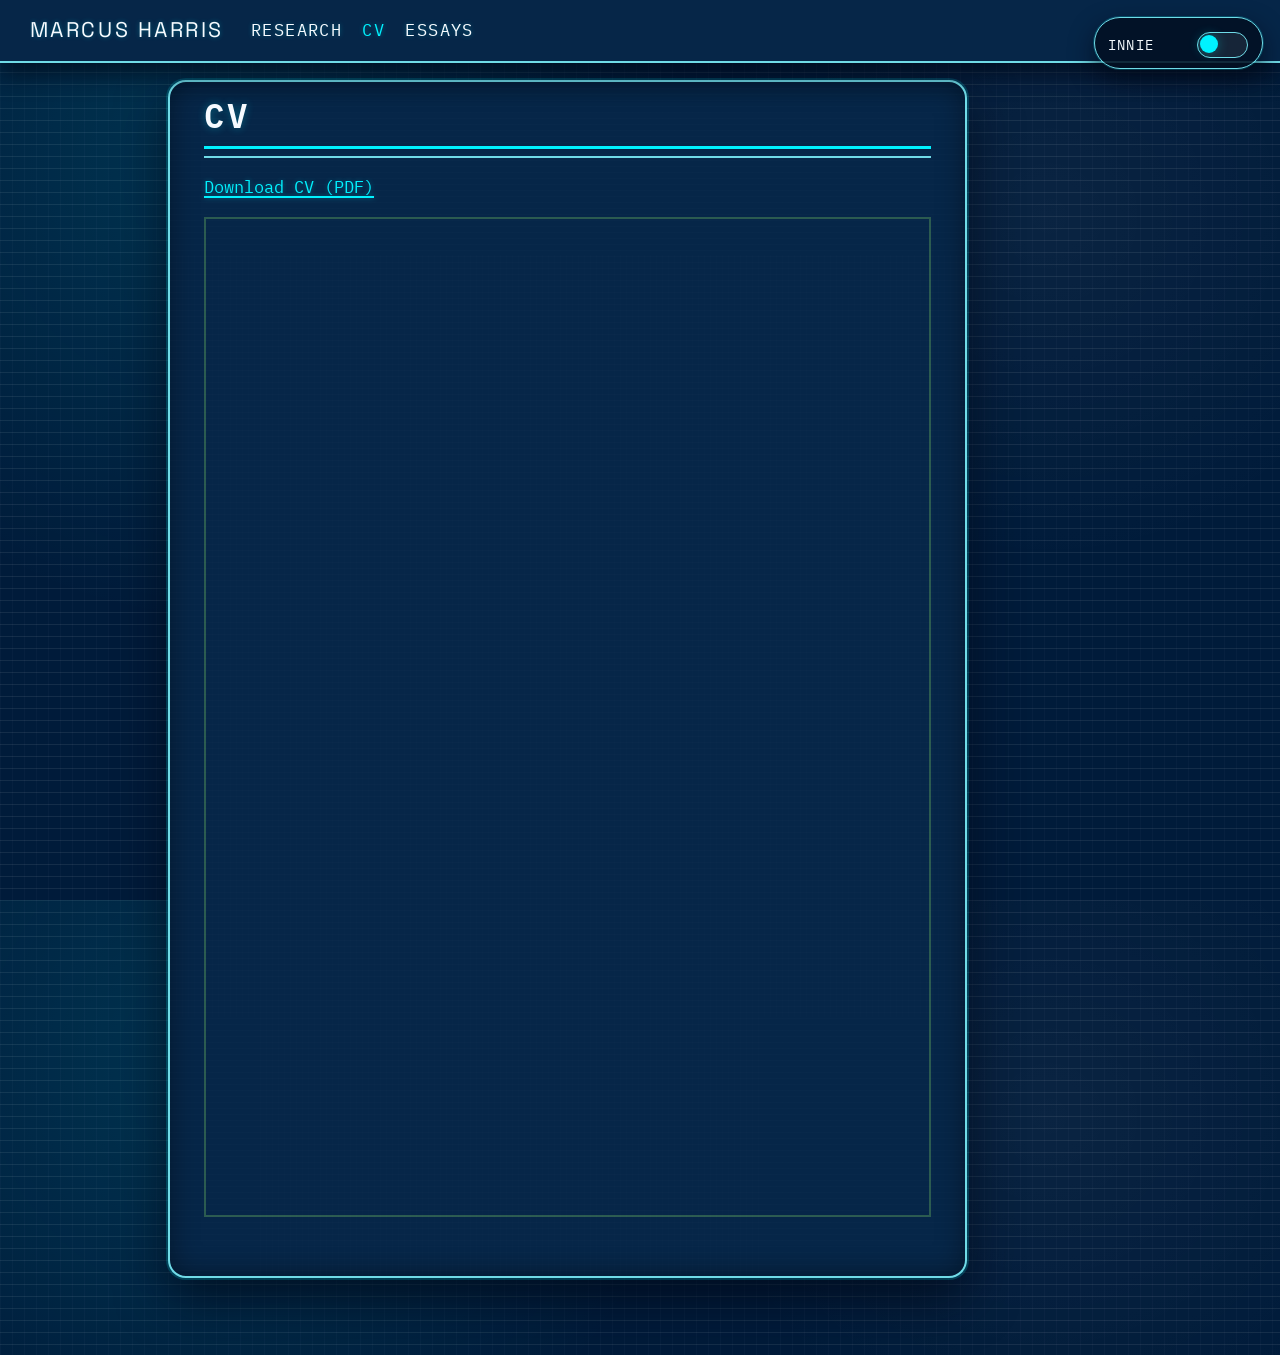
==== docs/cv.html @ da4fd6f7 "Use fixed grid for homepage icons" ====
<!DOCTYPE html>
<html xmlns="http://www.w3.org/1999/xhtml" lang="en" xml:lang="en"><head>

<meta charset="utf-8">
<meta name="generator" content="quarto-1.8.27">

<meta name="viewport" content="width=device-width, initial-scale=1.0, user-scalable=yes">


<title>CV – Marcus Harris</title>
<style>
code{white-space: pre-wrap;}
span.smallcaps{font-variant: small-caps;}
div.columns{display: flex; gap: min(4vw, 1.5em);}
div.column{flex: auto; overflow-x: auto;}
div.hanging-indent{margin-left: 1.5em; text-indent: -1.5em;}
ul.task-list{list-style: none;}
ul.task-list li input[type="checkbox"] {
  width: 0.8em;
  margin: 0 0.8em 0.2em -1em; /* quarto-specific, see https://github.com/quarto-dev/quarto-cli/issues/4556 */ 
  vertical-align: middle;
}
</style>


<script src="site_libs/quarto-nav/quarto-nav.js"></script>
<script src="site_libs/quarto-nav/headroom.min.js"></script>
<script src="site_libs/clipboard/clipboard.min.js"></script>
<script src="site_libs/quarto-search/autocomplete.umd.js"></script>
<script src="site_libs/quarto-search/fuse.min.js"></script>
<script src="site_libs/quarto-search/quarto-search.js"></script>
<meta name="quarto:offset" content="./">
<link href="./assets/mh-favicon.jpg" rel="icon" type="image/jpeg">
<script src="site_libs/quarto-html/quarto.js" type="module"></script>
<script src="site_libs/quarto-html/tabsets/tabsets.js" type="module"></script>
<script src="site_libs/quarto-html/axe/axe-check.js" type="module"></script>
<script src="site_libs/quarto-html/popper.min.js"></script>
<script src="site_libs/quarto-html/tippy.umd.min.js"></script>
<script src="site_libs/quarto-html/anchor.min.js"></script>
<link href="site_libs/quarto-html/tippy.css" rel="stylesheet">
<link href="site_libs/quarto-html/quarto-syntax-highlighting-ed96de9b727972fe78a7b5d16c58bf87.css" rel="stylesheet" id="quarto-text-highlighting-styles">
<script src="site_libs/bootstrap/bootstrap.min.js"></script>
<link href="site_libs/bootstrap/bootstrap-icons.css" rel="stylesheet">
<link href="site_libs/bootstrap/bootstrap-92e1770d998418388908085847111afb.min.css" rel="stylesheet" append-hash="true" id="quarto-bootstrap" data-mode="light">
<script id="quarto-search-options" type="application/json">{
  "location": "navbar",
  "copy-button": false,
  "collapse-after": 3,
  "panel-placement": "end",
  "type": "overlay",
  "limit": 50,
  "keyboard-shortcut": [
    "f",
    "/",
    "s"
  ],
  "show-item-context": false,
  "language": {
    "search-no-results-text": "No results",
    "search-matching-documents-text": "matching documents",
    "search-copy-link-title": "Copy link to search",
    "search-hide-matches-text": "Hide additional matches",
    "search-more-match-text": "more match in this document",
    "search-more-matches-text": "more matches in this document",
    "search-clear-button-title": "Clear",
    "search-text-placeholder": "",
    "search-detached-cancel-button-title": "Cancel",
    "search-submit-button-title": "Submit",
    "search-label": "Search"
  }
}</script>
<script>
  (function () {
    var storageKey = "site-theme";
    try {
      var stored = localStorage.getItem(storageKey);
      if (stored === "light" || stored === "dark") {
        document.documentElement.setAttribute("data-theme", stored);
      } else {
        document.documentElement.setAttribute("data-theme", "dark");
      }
    } catch (_error) {
      document.documentElement.setAttribute("data-theme", "dark");
    }
  })();
</script>


</head>

<body class="nav-fixed quarto-light">

<div id="quarto-search-results"></div>
  <header id="quarto-header" class="headroom fixed-top">
    <nav class="navbar navbar-expand-lg " data-bs-theme="dark">
      <div class="navbar-container container-fluid">
      <div class="navbar-brand-container mx-auto">
    <a class="navbar-brand" href="./index.html">
    <span class="navbar-title">Marcus Harris</span>
    </a>
  </div>
            <div id="quarto-search" class="" title="Search"></div>
          <button class="navbar-toggler" type="button" data-bs-toggle="collapse" data-bs-target="#navbarCollapse" aria-controls="navbarCollapse" role="menu" aria-expanded="false" aria-label="Toggle navigation" onclick="if (window.quartoToggleHeadroom) { window.quartoToggleHeadroom(); }">
  <span class="navbar-toggler-icon"></span>
</button>
          <div class="collapse navbar-collapse" id="navbarCollapse">
            <ul class="navbar-nav navbar-nav-scroll me-auto">
  <li class="nav-item">
    <a class="nav-link" href="./research.html"> 
<span class="menu-text">Research</span></a>
  </li>  
  <li class="nav-item">
    <a class="nav-link active" href="./cv.html" aria-current="page"> 
<span class="menu-text">CV</span></a>
  </li>  
  <li class="nav-item">
    <a class="nav-link" href="./essays.html"> 
<span class="menu-text">Essays</span></a>
  </li>  
</ul>
          </div> <!-- /navcollapse -->
            <div class="quarto-navbar-tools">
</div>
      </div> <!-- /container-fluid -->
    </nav>
</header>
<!-- content -->
<div id="quarto-content" class="quarto-container page-columns page-rows-contents page-layout-article page-navbar">
<!-- sidebar -->
<!-- margin-sidebar -->
    <div id="quarto-margin-sidebar" class="sidebar margin-sidebar zindex-bottom">
        
    </div>
<!-- main -->
<main class="content" id="quarto-document-content">

<header id="title-block-header" class="quarto-title-block default">
<div class="quarto-title">
<h1 class="title">CV</h1>
</div>



<div class="quarto-title-meta">

    
  
    
  </div>
  


</header>


<p><a href="assets/CV.pdf">Download CV (PDF)</a></p>
<iframe src="assets/CV.pdf" width="100%" height="1000" style="border:2px solid #2b5b50;">
</iframe>



</main> <!-- /main -->
<button id="theme-toggle" class="theme-toggle" type="button" aria-label="Toggle innie and outie mode" aria-pressed="true">
  <span class="theme-toggle-label">Innie</span>
  <span class="theme-toggle-track" aria-hidden="true">
    <span class="theme-toggle-thumb"></span>
  </span>
</button>

<script>
  (function () {
    var storageKey = "site-theme";

    function getTheme() {
      try {
        var stored = localStorage.getItem(storageKey);
        if (stored === "light" || stored === "dark") {
          return stored;
        }
      } catch (_error) {}
      return document.documentElement.getAttribute("data-theme") || "dark";
    }

    function setTheme(theme) {
      document.documentElement.setAttribute("data-theme", theme);
      try {
        localStorage.setItem(storageKey, theme);
      } catch (_error) {}
    }

    function syncButton(button, theme) {
      var label = button.querySelector(".theme-toggle-label");
      label.textContent = theme === "dark" ? "Innie" : "Outie";
      button.setAttribute("aria-pressed", theme === "dark" ? "true" : "false");
      button.classList.toggle("is-light", theme === "light");
    }

    document.addEventListener("DOMContentLoaded", function () {
      var button = document.getElementById("theme-toggle");
      if (!button) {
        return;
      }

      var theme = getTheme();
      setTheme(theme);
      syncButton(button, theme);

      button.addEventListener("click", function () {
        var current = getTheme();
        var next = current === "dark" ? "light" : "dark";
        setTheme(next);
        syncButton(button, next);
      });
    });
  })();
</script>
<script id="quarto-html-after-body" type="application/javascript">
  window.document.addEventListener("DOMContentLoaded", function (event) {
    const icon = "";
    const anchorJS = new window.AnchorJS();
    anchorJS.options = {
      placement: 'right',
      icon: icon
    };
    anchorJS.add('.anchored');
    const isCodeAnnotation = (el) => {
      for (const clz of el.classList) {
        if (clz.startsWith('code-annotation-')) {                     
          return true;
        }
      }
      return false;
    }
    const onCopySuccess = function(e) {
      // button target
      const button = e.trigger;
      // don't keep focus
      button.blur();
      // flash "checked"
      button.classList.add('code-copy-button-checked');
      var currentTitle = button.getAttribute("title");
      button.setAttribute("title", "Copied!");
      let tooltip;
      if (window.bootstrap) {
        button.setAttribute("data-bs-toggle", "tooltip");
        button.setAttribute("data-bs-placement", "left");
        button.setAttribute("data-bs-title", "Copied!");
        tooltip = new bootstrap.Tooltip(button, 
          { trigger: "manual", 
            customClass: "code-copy-button-tooltip",
            offset: [0, -8]});
        tooltip.show();    
      }
      setTimeout(function() {
        if (tooltip) {
          tooltip.hide();
          button.removeAttribute("data-bs-title");
          button.removeAttribute("data-bs-toggle");
          button.removeAttribute("data-bs-placement");
        }
        button.setAttribute("title", currentTitle);
        button.classList.remove('code-copy-button-checked');
      }, 1000);
      // clear code selection
      e.clearSelection();
    }
    const getTextToCopy = function(trigger) {
      const outerScaffold = trigger.parentElement.cloneNode(true);
      const codeEl = outerScaffold.querySelector('code');
      for (const childEl of codeEl.children) {
        if (isCodeAnnotation(childEl)) {
          childEl.remove();
        }
      }
      return codeEl.innerText;
    }
    const clipboard = new window.ClipboardJS('.code-copy-button:not([data-in-quarto-modal])', {
      text: getTextToCopy
    });
    clipboard.on('success', onCopySuccess);
    if (window.document.getElementById('quarto-embedded-source-code-modal')) {
      const clipboardModal = new window.ClipboardJS('.code-copy-button[data-in-quarto-modal]', {
        text: getTextToCopy,
        container: window.document.getElementById('quarto-embedded-source-code-modal')
      });
      clipboardModal.on('success', onCopySuccess);
    }
      var localhostRegex = new RegExp(/^(?:http|https):\/\/localhost\:?[0-9]*\//);
      var mailtoRegex = new RegExp(/^mailto:/);
        var filterRegex = new RegExp('/' + window.location.host + '/');
      var isInternal = (href) => {
          return filterRegex.test(href) || localhostRegex.test(href) || mailtoRegex.test(href);
      }
      // Inspect non-navigation links and adorn them if external
     var links = window.document.querySelectorAll('a[href]:not(.nav-link):not(.navbar-brand):not(.toc-action):not(.sidebar-link):not(.sidebar-item-toggle):not(.pagination-link):not(.no-external):not([aria-hidden]):not(.dropdown-item):not(.quarto-navigation-tool):not(.about-link)');
      for (var i=0; i<links.length; i++) {
        const link = links[i];
        if (!isInternal(link.href)) {
          // undo the damage that might have been done by quarto-nav.js in the case of
          // links that we want to consider external
          if (link.dataset.originalHref !== undefined) {
            link.href = link.dataset.originalHref;
          }
        }
      }
    function tippyHover(el, contentFn, onTriggerFn, onUntriggerFn) {
      const config = {
        allowHTML: true,
        maxWidth: 500,
        delay: 100,
        arrow: false,
        appendTo: function(el) {
            return el.parentElement;
        },
        interactive: true,
        interactiveBorder: 10,
        theme: 'quarto',
        placement: 'bottom-start',
      };
      if (contentFn) {
        config.content = contentFn;
      }
      if (onTriggerFn) {
        config.onTrigger = onTriggerFn;
      }
      if (onUntriggerFn) {
        config.onUntrigger = onUntriggerFn;
      }
      window.tippy(el, config); 
    }
    const noterefs = window.document.querySelectorAll('a[role="doc-noteref"]');
    for (var i=0; i<noterefs.length; i++) {
      const ref = noterefs[i];
      tippyHover(ref, function() {
        // use id or data attribute instead here
        let href = ref.getAttribute('data-footnote-href') || ref.getAttribute('href');
        try { href = new URL(href).hash; } catch {}
        const id = href.replace(/^#\/?/, "");
        const note = window.document.getElementById(id);
        if (note) {
          return note.innerHTML;
        } else {
          return "";
        }
      });
    }
    const xrefs = window.document.querySelectorAll('a.quarto-xref');
    const processXRef = (id, note) => {
      // Strip column container classes
      const stripColumnClz = (el) => {
        el.classList.remove("page-full", "page-columns");
        if (el.children) {
          for (const child of el.children) {
            stripColumnClz(child);
          }
        }
      }
      stripColumnClz(note)
      if (id === null || id.startsWith('sec-')) {
        // Special case sections, only their first couple elements
        const container = document.createElement("div");
        if (note.children && note.children.length > 2) {
          container.appendChild(note.children[0].cloneNode(true));
          for (let i = 1; i < note.children.length; i++) {
            const child = note.children[i];
            if (child.tagName === "P" && child.innerText === "") {
              continue;
            } else {
              container.appendChild(child.cloneNode(true));
              break;
            }
          }
          if (window.Quarto?.typesetMath) {
            window.Quarto.typesetMath(container);
          }
          return container.innerHTML
        } else {
          if (window.Quarto?.typesetMath) {
            window.Quarto.typesetMath(note);
          }
          return note.innerHTML;
        }
      } else {
        // Remove any anchor links if they are present
        const anchorLink = note.querySelector('a.anchorjs-link');
        if (anchorLink) {
          anchorLink.remove();
        }
        if (window.Quarto?.typesetMath) {
          window.Quarto.typesetMath(note);
        }
        if (note.classList.contains("callout")) {
          return note.outerHTML;
        } else {
          return note.innerHTML;
        }
      }
    }
    for (var i=0; i<xrefs.length; i++) {
      const xref = xrefs[i];
      tippyHover(xref, undefined, function(instance) {
        instance.disable();
        let url = xref.getAttribute('href');
        let hash = undefined; 
        if (url.startsWith('#')) {
          hash = url;
        } else {
          try { hash = new URL(url).hash; } catch {}
        }
        if (hash) {
          const id = hash.replace(/^#\/?/, "");
          const note = window.document.getElementById(id);
          if (note !== null) {
            try {
              const html = processXRef(id, note.cloneNode(true));
              instance.setContent(html);
            } finally {
              instance.enable();
              instance.show();
            }
          } else {
            // See if we can fetch this
            fetch(url.split('#')[0])
            .then(res => res.text())
            .then(html => {
              const parser = new DOMParser();
              const htmlDoc = parser.parseFromString(html, "text/html");
              const note = htmlDoc.getElementById(id);
              if (note !== null) {
                const html = processXRef(id, note);
                instance.setContent(html);
              } 
            }).finally(() => {
              instance.enable();
              instance.show();
            });
          }
        } else {
          // See if we can fetch a full url (with no hash to target)
          // This is a special case and we should probably do some content thinning / targeting
          fetch(url)
          .then(res => res.text())
          .then(html => {
            const parser = new DOMParser();
            const htmlDoc = parser.parseFromString(html, "text/html");
            const note = htmlDoc.querySelector('main.content');
            if (note !== null) {
              // This should only happen for chapter cross references
              // (since there is no id in the URL)
              // remove the first header
              if (note.children.length > 0 && note.children[0].tagName === "HEADER") {
                note.children[0].remove();
              }
              const html = processXRef(null, note);
              instance.setContent(html);
            } 
          }).finally(() => {
            instance.enable();
            instance.show();
          });
        }
      }, function(instance) {
      });
    }
        let selectedAnnoteEl;
        const selectorForAnnotation = ( cell, annotation) => {
          let cellAttr = 'data-code-cell="' + cell + '"';
          let lineAttr = 'data-code-annotation="' +  annotation + '"';
          const selector = 'span[' + cellAttr + '][' + lineAttr + ']';
          return selector;
        }
        const selectCodeLines = (annoteEl) => {
          const doc = window.document;
          const targetCell = annoteEl.getAttribute("data-target-cell");
          const targetAnnotation = annoteEl.getAttribute("data-target-annotation");
          const annoteSpan = window.document.querySelector(selectorForAnnotation(targetCell, targetAnnotation));
          const lines = annoteSpan.getAttribute("data-code-lines").split(",");
          const lineIds = lines.map((line) => {
            return targetCell + "-" + line;
          })
          let top = null;
          let height = null;
          let parent = null;
          if (lineIds.length > 0) {
              //compute the position of the single el (top and bottom and make a div)
              const el = window.document.getElementById(lineIds[0]);
              top = el.offsetTop;
              height = el.offsetHeight;
              parent = el.parentElement.parentElement;
            if (lineIds.length > 1) {
              const lastEl = window.document.getElementById(lineIds[lineIds.length - 1]);
              const bottom = lastEl.offsetTop + lastEl.offsetHeight;
              height = bottom - top;
            }
            if (top !== null && height !== null && parent !== null) {
              // cook up a div (if necessary) and position it 
              let div = window.document.getElementById("code-annotation-line-highlight");
              if (div === null) {
                div = window.document.createElement("div");
                div.setAttribute("id", "code-annotation-line-highlight");
                div.style.position = 'absolute';
                parent.appendChild(div);
              }
              div.style.top = top - 2 + "px";
              div.style.height = height + 4 + "px";
              div.style.left = 0;
              let gutterDiv = window.document.getElementById("code-annotation-line-highlight-gutter");
              if (gutterDiv === null) {
                gutterDiv = window.document.createElement("div");
                gutterDiv.setAttribute("id", "code-annotation-line-highlight-gutter");
                gutterDiv.style.position = 'absolute';
                const codeCell = window.document.getElementById(targetCell);
                const gutter = codeCell.querySelector('.code-annotation-gutter');
                gutter.appendChild(gutterDiv);
              }
              gutterDiv.style.top = top - 2 + "px";
              gutterDiv.style.height = height + 4 + "px";
            }
            selectedAnnoteEl = annoteEl;
          }
        };
        const unselectCodeLines = () => {
          const elementsIds = ["code-annotation-line-highlight", "code-annotation-line-highlight-gutter"];
          elementsIds.forEach((elId) => {
            const div = window.document.getElementById(elId);
            if (div) {
              div.remove();
            }
          });
          selectedAnnoteEl = undefined;
        };
          // Handle positioning of the toggle
      window.addEventListener(
        "resize",
        throttle(() => {
          elRect = undefined;
          if (selectedAnnoteEl) {
            selectCodeLines(selectedAnnoteEl);
          }
        }, 10)
      );
      function throttle(fn, ms) {
      let throttle = false;
      let timer;
        return (...args) => {
          if(!throttle) { // first call gets through
              fn.apply(this, args);
              throttle = true;
          } else { // all the others get throttled
              if(timer) clearTimeout(timer); // cancel #2
              timer = setTimeout(() => {
                fn.apply(this, args);
                timer = throttle = false;
              }, ms);
          }
        };
      }
        // Attach click handler to the DT
        const annoteDls = window.document.querySelectorAll('dt[data-target-cell]');
        for (const annoteDlNode of annoteDls) {
          annoteDlNode.addEventListener('click', (event) => {
            const clickedEl = event.target;
            if (clickedEl !== selectedAnnoteEl) {
              unselectCodeLines();
              const activeEl = window.document.querySelector('dt[data-target-cell].code-annotation-active');
              if (activeEl) {
                activeEl.classList.remove('code-annotation-active');
              }
              selectCodeLines(clickedEl);
              clickedEl.classList.add('code-annotation-active');
            } else {
              // Unselect the line
              unselectCodeLines();
              clickedEl.classList.remove('code-annotation-active');
            }
          });
        }
    const findCites = (el) => {
      const parentEl = el.parentElement;
      if (parentEl) {
        const cites = parentEl.dataset.cites;
        if (cites) {
          return {
            el,
            cites: cites.split(' ')
          };
        } else {
          return findCites(el.parentElement)
        }
      } else {
        return undefined;
      }
    };
    var bibliorefs = window.document.querySelectorAll('a[role="doc-biblioref"]');
    for (var i=0; i<bibliorefs.length; i++) {
      const ref = bibliorefs[i];
      const citeInfo = findCites(ref);
      if (citeInfo) {
        tippyHover(citeInfo.el, function() {
          var popup = window.document.createElement('div');
          citeInfo.cites.forEach(function(cite) {
            var citeDiv = window.document.createElement('div');
            citeDiv.classList.add('hanging-indent');
            citeDiv.classList.add('csl-entry');
            var biblioDiv = window.document.getElementById('ref-' + cite);
            if (biblioDiv) {
              citeDiv.innerHTML = biblioDiv.innerHTML;
            }
            popup.appendChild(citeDiv);
          });
          return popup.innerHTML;
        });
      }
    }
  });
  </script>
</div> <!-- /content -->




</body></html>
---- docs/site_libs/quarto-html/tippy.css ----
.tippy-box[data-animation=fade][data-state=hidden]{opacity:0}[data-tippy-root]{max-width:calc(100vw - 10px)}.tippy-box{position:relative;background-color:#333;color:#fff;border-radius:4px;font-size:14px;line-height:1.4;white-space:normal;outline:0;transition-property:transform,visibility,opacity}.tippy-box[data-placement^=top]>.tippy-arrow{bottom:0}.tippy-box[data-placement^=top]>.tippy-arrow:before{bottom:-7px;left:0;border-width:8px 8px 0;border-top-color:initial;transform-origin:center top}.tippy-box[data-placement^=bottom]>.tippy-arrow{top:0}.tippy-box[data-placement^=bottom]>.tippy-arrow:before{top:-7px;left:0;border-width:0 8px 8px;border-bottom-color:initial;transform-origin:center bottom}.tippy-box[data-placement^=left]>.tippy-arrow{right:0}.tippy-box[data-placement^=left]>.tippy-arrow:before{border-width:8px 0 8px 8px;border-left-color:initial;right:-7px;transform-origin:center left}.tippy-box[data-placement^=right]>.tippy-arrow{left:0}.tippy-box[data-placement^=right]>.tippy-arrow:before{left:-7px;border-width:8px 8px 8px 0;border-right-color:initial;transform-origin:center right}.tippy-box[data-inertia][data-state=visible]{transition-timing-function:cubic-bezier(.54,1.5,.38,1.11)}.tippy-arrow{width:16px;height:16px;color:#333}.tippy-arrow:before{content:"";position:absolute;border-color:transparent;border-style:solid}.tippy-content{position:relative;padding:5px 9px;z-index:1}
---- docs/site_libs/quarto-html/quarto-syntax-highlighting-ed96de9b727972fe78a7b5d16c58bf87.css ----
/* quarto syntax highlight colors */
:root {
  --quarto-hl-ot-color: #003B4F;
  --quarto-hl-at-color: #657422;
  --quarto-hl-ss-color: #20794D;
  --quarto-hl-an-color: #5E5E5E;
  --quarto-hl-fu-color: #4758AB;
  --quarto-hl-st-color: #20794D;
  --quarto-hl-cf-color: #003B4F;
  --quarto-hl-op-color: #5E5E5E;
  --quarto-hl-er-color: #AD0000;
  --quarto-hl-bn-color: #AD0000;
  --quarto-hl-al-color: #AD0000;
  --quarto-hl-va-color: #111111;
  --quarto-hl-bu-color: inherit;
  --quarto-hl-ex-color: inherit;
  --quarto-hl-pp-color: #AD0000;
  --quarto-hl-in-color: #5E5E5E;
  --quarto-hl-vs-color: #20794D;
  --quarto-hl-wa-color: #5E5E5E;
  --quarto-hl-do-color: #5E5E5E;
  --quarto-hl-im-color: #00769E;
  --quarto-hl-ch-color: #20794D;
  --quarto-hl-dt-color: #AD0000;
  --quarto-hl-fl-color: #AD0000;
  --quarto-hl-co-color: #5E5E5E;
  --quarto-hl-cv-color: #5E5E5E;
  --quarto-hl-cn-color: #8f5902;
  --quarto-hl-sc-color: #5E5E5E;
  --quarto-hl-dv-color: #AD0000;
  --quarto-hl-kw-color: #003B4F;
}

/* other quarto variables */
:root {
  --quarto-font-monospace: SFMono-Regular, Menlo, Monaco, Consolas, "Liberation Mono", "Courier New", monospace;
}

/* syntax highlight based on Pandoc's rules */
pre > code.sourceCode > span {
  color: #003B4F;
}

code.sourceCode > span {
  color: #003B4F;
}

div.sourceCode,
div.sourceCode pre.sourceCode {
  color: #003B4F;
}

/* Normal */
code span {
  color: #003B4F;
}

/* Alert */
code span.al {
  color: #AD0000;
  font-style: inherit;
}

/* Annotation */
code span.an {
  color: #5E5E5E;
  font-style: inherit;
}

/* Attribute */
code span.at {
  color: #657422;
  font-style: inherit;
}

/* BaseN */
code span.bn {
  color: #AD0000;
  font-style: inherit;
}

/* BuiltIn */
code span.bu {
  font-style: inherit;
}

/* ControlFlow */
code span.cf {
  color: #003B4F;
  font-weight: bold;
  font-style: inherit;
}

/* Char */
code span.ch {
  color: #20794D;
  font-style: inherit;
}

/* Constant */
code span.cn {
  color: #8f5902;
  font-style: inherit;
}

/* Comment */
code span.co {
  color: #5E5E5E;
  font-style: inherit;
}

/* CommentVar */
code span.cv {
  color: #5E5E5E;
  font-style: italic;
}

/* Documentation */
code span.do {
  color: #5E5E5E;
  font-style: italic;
}

/* DataType */
code span.dt {
  color: #AD0000;
  font-style: inherit;
}

/* DecVal */
code span.dv {
  color: #AD0000;
  font-style: inherit;
}

/* Error */
code span.er {
  color: #AD0000;
  font-style: inherit;
}

/* Extension */
code span.ex {
  font-style: inherit;
}

/* Float */
code span.fl {
  color: #AD0000;
  font-style: inherit;
}

/* Function */
code span.fu {
  color: #4758AB;
  font-style: inherit;
}

/* Import */
code span.im {
  color: #00769E;
  font-style: inherit;
}

/* Information */
code span.in {
  color: #5E5E5E;
  font-style: inherit;
}

/* Keyword */
code span.kw {
  color: #003B4F;
  font-weight: bold;
  font-style: inherit;
}

/* Operator */
code span.op {
  color: #5E5E5E;
  font-style: inherit;
}

/* Other */
code span.ot {
  color: #003B4F;
  font-style: inherit;
}

/* Preprocessor */
code span.pp {
  color: #AD0000;
  font-style: inherit;
}

/* SpecialChar */
code span.sc {
  color: #5E5E5E;
  font-style: inherit;
}

/* SpecialString */
code span.ss {
  color: #20794D;
  font-style: inherit;
}

/* String */
code span.st {
  color: #20794D;
  font-style: inherit;
}

/* Variable */
code span.va {
  color: #111111;
  font-style: inherit;
}

/* VerbatimString */
code span.vs {
  color: #20794D;
  font-style: inherit;
}

/* Warning */
code span.wa {
  color: #5E5E5E;
  font-style: italic;
}

.prevent-inlining {
  content: "</";
}

/*# sourceMappingURL=0920dd6d7437995b8cdf7429764427b1.css.map */
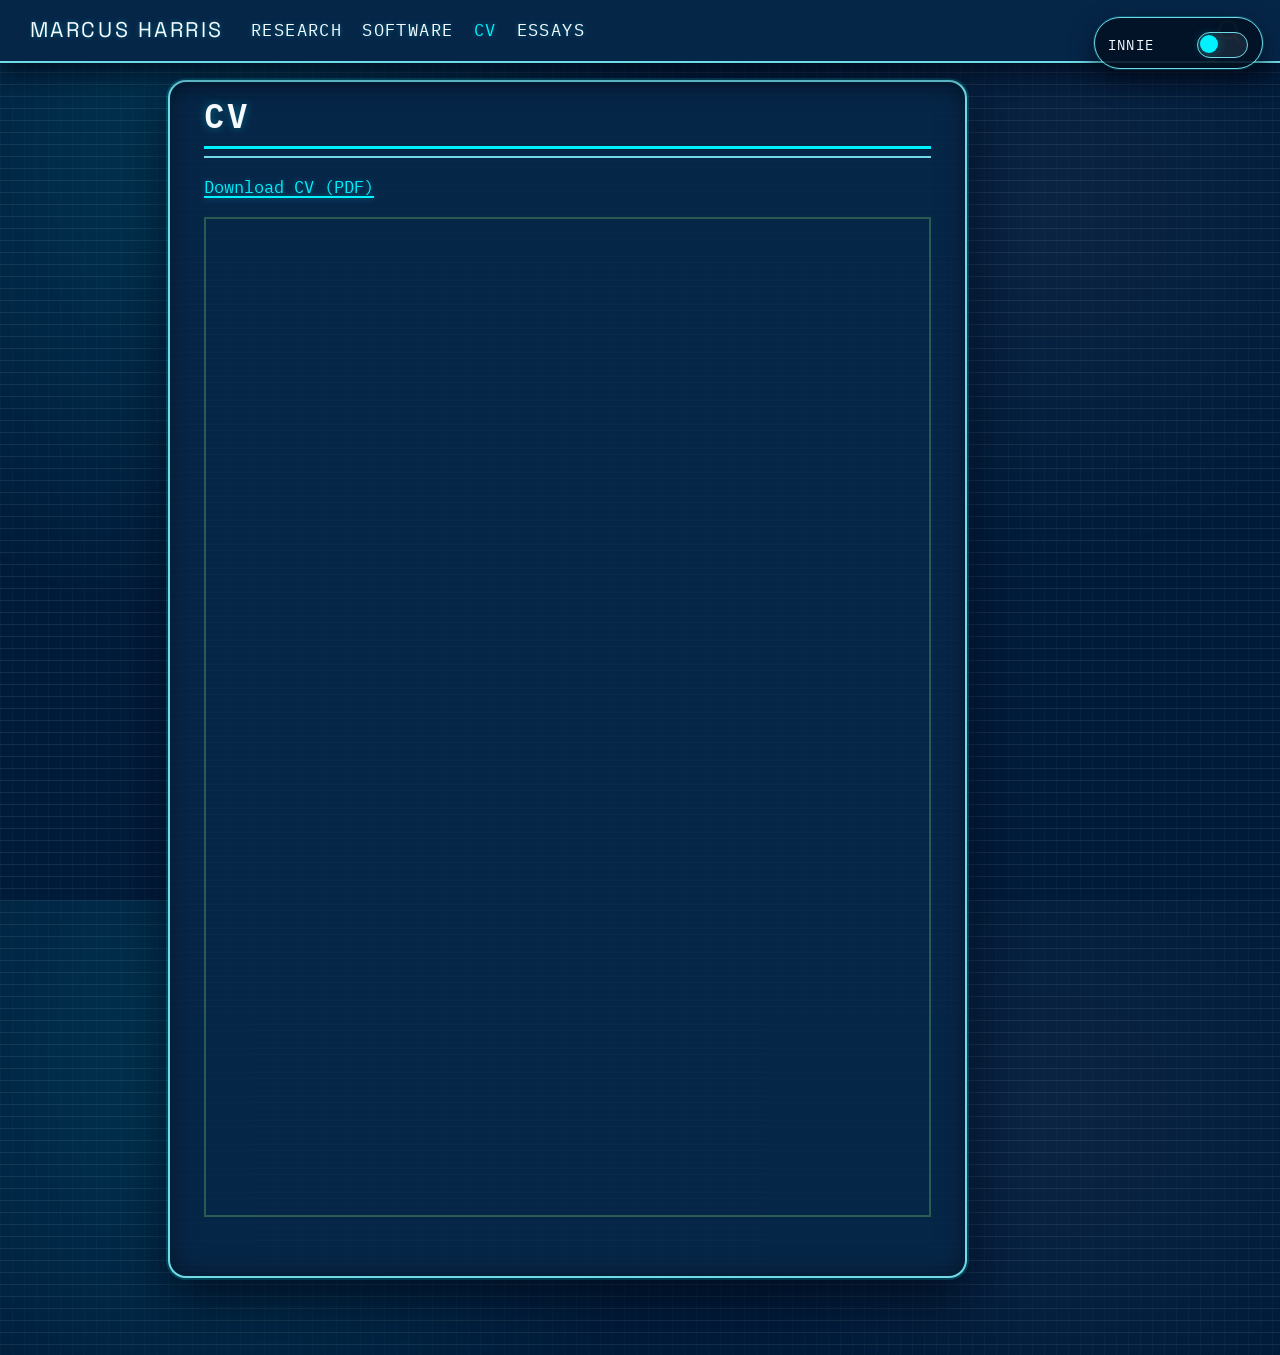
==== commit ad6538c0: "Add Software navigation link" ====
--- a/docs/cv.html
+++ b/docs/cv.html
@@ -2,13 +2,16 @@
 <html xmlns="http://www.w3.org/1999/xhtml" lang="en" xml:lang="en"><head>
 
 <meta charset="utf-8">
-<meta name="generator" content="quarto-1.8.27">
+<meta name="generator" content="quarto-1.9.37">
 
 <meta name="viewport" content="width=device-width, initial-scale=1.0, user-scalable=yes">
 
 
 <title>CV – Marcus Harris</title>
 <style>
+/* Default styles provided by pandoc.
+** See https://pandoc.org/MANUAL.html#variables-for-html for config info.
+*/
 code{white-space: pre-wrap;}
 span.smallcaps{font-variant: small-caps;}
 div.columns{display: flex; gap: min(4vw, 1.5em);}
@@ -33,15 +36,14 @@
 <link href="./assets/mh-favicon.jpg" rel="icon" type="image/jpeg">
 <script src="site_libs/quarto-html/quarto.js" type="module"></script>
 <script src="site_libs/quarto-html/tabsets/tabsets.js" type="module"></script>
-<script src="site_libs/quarto-html/axe/axe-check.js" type="module"></script>
 <script src="site_libs/quarto-html/popper.min.js"></script>
 <script src="site_libs/quarto-html/tippy.umd.min.js"></script>
 <script src="site_libs/quarto-html/anchor.min.js"></script>
 <link href="site_libs/quarto-html/tippy.css" rel="stylesheet">
-<link href="site_libs/quarto-html/quarto-syntax-highlighting-ed96de9b727972fe78a7b5d16c58bf87.css" rel="stylesheet" id="quarto-text-highlighting-styles">
+<link href="site_libs/quarto-html/quarto-syntax-highlighting-7f8f88aac4f3542376d5c11b86a4c14d.css" rel="stylesheet" id="quarto-text-highlighting-styles">
 <script src="site_libs/bootstrap/bootstrap.min.js"></script>
 <link href="site_libs/bootstrap/bootstrap-icons.css" rel="stylesheet">
-<link href="site_libs/bootstrap/bootstrap-92e1770d998418388908085847111afb.min.css" rel="stylesheet" append-hash="true" id="quarto-bootstrap" data-mode="light">
+<link href="site_libs/bootstrap/bootstrap-1feac607b775c3b0810a00819f2bd8de.min.css" rel="stylesheet" append-hash="true" id="quarto-bootstrap" data-mode="light">
 <script id="quarto-search-options" type="application/json">{
   "location": "navbar",
   "copy-button": false,
@@ -108,6 +110,10 @@
   <li class="nav-item">
     <a class="nav-link" href="./research.html"> 
 <span class="menu-text">Research</span></a>
+  </li>  
+  <li class="nav-item">
+    <a class="nav-link" href="https://marcusharrisphd.com/mlmr/"> 
+<span class="menu-text">Software</span></a>
   </li>  
   <li class="nav-item">
     <a class="nav-link active" href="./cv.html" aria-current="page"> 
--- a/docs/site_libs/quarto-html/quarto-syntax-highlighting-7f8f88aac4f3542376d5c11b86a4c14d.css
+++ b/docs/site_libs/quarto-html/quarto-syntax-highlighting-7f8f88aac4f3542376d5c11b86a4c14d.css
@@ -0,0 +1,236 @@
+/* quarto syntax highlight colors */
+:root {
+  --quarto-hl-ot-color: #003B4F;
+  --quarto-hl-at-color: #657422;
+  --quarto-hl-ss-color: #20794D;
+  --quarto-hl-an-color: #5E5E5E;
+  --quarto-hl-fu-color: #4758AB;
+  --quarto-hl-st-color: #20794D;
+  --quarto-hl-cf-color: #003B4F;
+  --quarto-hl-op-color: #5E5E5E;
+  --quarto-hl-er-color: #AD0000;
+  --quarto-hl-bn-color: #AD0000;
+  --quarto-hl-al-color: #AD0000;
+  --quarto-hl-va-color: #111111;
+  --quarto-hl-bu-color: inherit;
+  --quarto-hl-ex-color: inherit;
+  --quarto-hl-pp-color: #AD0000;
+  --quarto-hl-in-color: #5E5E5E;
+  --quarto-hl-vs-color: #20794D;
+  --quarto-hl-wa-color: #5E5E5E;
+  --quarto-hl-do-color: #5E5E5E;
+  --quarto-hl-im-color: #00769E;
+  --quarto-hl-ch-color: #20794D;
+  --quarto-hl-dt-color: #AD0000;
+  --quarto-hl-fl-color: #AD0000;
+  --quarto-hl-co-color: #5E5E5E;
+  --quarto-hl-cv-color: #5E5E5E;
+  --quarto-hl-cn-color: #8f5902;
+  --quarto-hl-sc-color: #5E5E5E;
+  --quarto-hl-dv-color: #AD0000;
+  --quarto-hl-kw-color: #003B4F;
+}
+
+/* other quarto variables */
+:root {
+  --quarto-font-monospace: SFMono-Regular, Menlo, Monaco, Consolas, "Liberation Mono", "Courier New", monospace;
+}
+
+/* syntax highlight based on Pandoc's rules */
+pre > code.sourceCode > span {
+  color: #003B4F;
+}
+
+code.sourceCode > span {
+  color: #003B4F;
+}
+
+div.sourceCode,
+div.sourceCode pre.sourceCode {
+  color: #003B4F;
+}
+
+/* Normal */
+code span {
+  color: #003B4F;
+}
+
+/* Alert */
+code span.al {
+  color: #AD0000;
+  font-style: inherit;
+}
+
+/* Annotation */
+code span.an {
+  color: #5E5E5E;
+  font-style: inherit;
+}
+
+/* Attribute */
+code span.at {
+  color: #657422;
+  font-style: inherit;
+}
+
+/* BaseN */
+code span.bn {
+  color: #AD0000;
+  font-style: inherit;
+}
+
+/* BuiltIn */
+code span.bu {
+  font-style: inherit;
+}
+
+/* ControlFlow */
+code span.cf {
+  color: #003B4F;
+  font-weight: bold;
+  font-style: inherit;
+}
+
+/* Char */
+code span.ch {
+  color: #20794D;
+  font-style: inherit;
+}
+
+/* Constant */
+code span.cn {
+  color: #8f5902;
+  font-style: inherit;
+}
+
+/* Comment */
+code span.co {
+  color: #5E5E5E;
+  font-style: inherit;
+}
+
+/* CommentVar */
+code span.cv {
+  color: #5E5E5E;
+  font-style: italic;
+}
+
+/* Documentation */
+code span.do {
+  color: #5E5E5E;
+  font-style: italic;
+}
+
+/* DataType */
+code span.dt {
+  color: #AD0000;
+  font-style: inherit;
+}
+
+/* DecVal */
+code span.dv {
+  color: #AD0000;
+  font-style: inherit;
+}
+
+/* Error */
+code span.er {
+  color: #AD0000;
+  font-style: inherit;
+}
+
+/* Extension */
+code span.ex {
+  font-style: inherit;
+}
+
+/* Float */
+code span.fl {
+  color: #AD0000;
+  font-style: inherit;
+}
+
+/* Function */
+code span.fu {
+  color: #4758AB;
+  font-style: inherit;
+}
+
+/* Import */
+code span.im {
+  color: #00769E;
+  font-style: inherit;
+}
+
+/* Information */
+code span.in {
+  color: #5E5E5E;
+  font-style: inherit;
+}
+
+/* Keyword */
+code span.kw {
+  color: #003B4F;
+  font-weight: bold;
+  font-style: inherit;
+}
+
+/* Operator */
+code span.op {
+  color: #5E5E5E;
+  font-style: inherit;
+}
+
+/* Other */
+code span.ot {
+  color: #003B4F;
+  font-style: inherit;
+}
+
+/* Preprocessor */
+code span.pp {
+  color: #AD0000;
+  font-style: inherit;
+}
+
+/* SpecialChar */
+code span.sc {
+  color: #5E5E5E;
+  font-style: inherit;
+}
+
+/* SpecialString */
+code span.ss {
+  color: #20794D;
+  font-style: inherit;
+}
+
+/* String */
+code span.st {
+  color: #20794D;
+  font-style: inherit;
+}
+
+/* Variable */
+code span.va {
+  color: #111111;
+  font-style: inherit;
+}
+
+/* VerbatimString */
+code span.vs {
+  color: #20794D;
+  font-style: inherit;
+}
+
+/* Warning */
+code span.wa {
+  color: #5E5E5E;
+  font-style: italic;
+}
+
+.prevent-inlining {
+  content: "</";
+}
+
+/*# sourceMappingURL=789ad8cd35626ba772517505b42a116e.css.map */
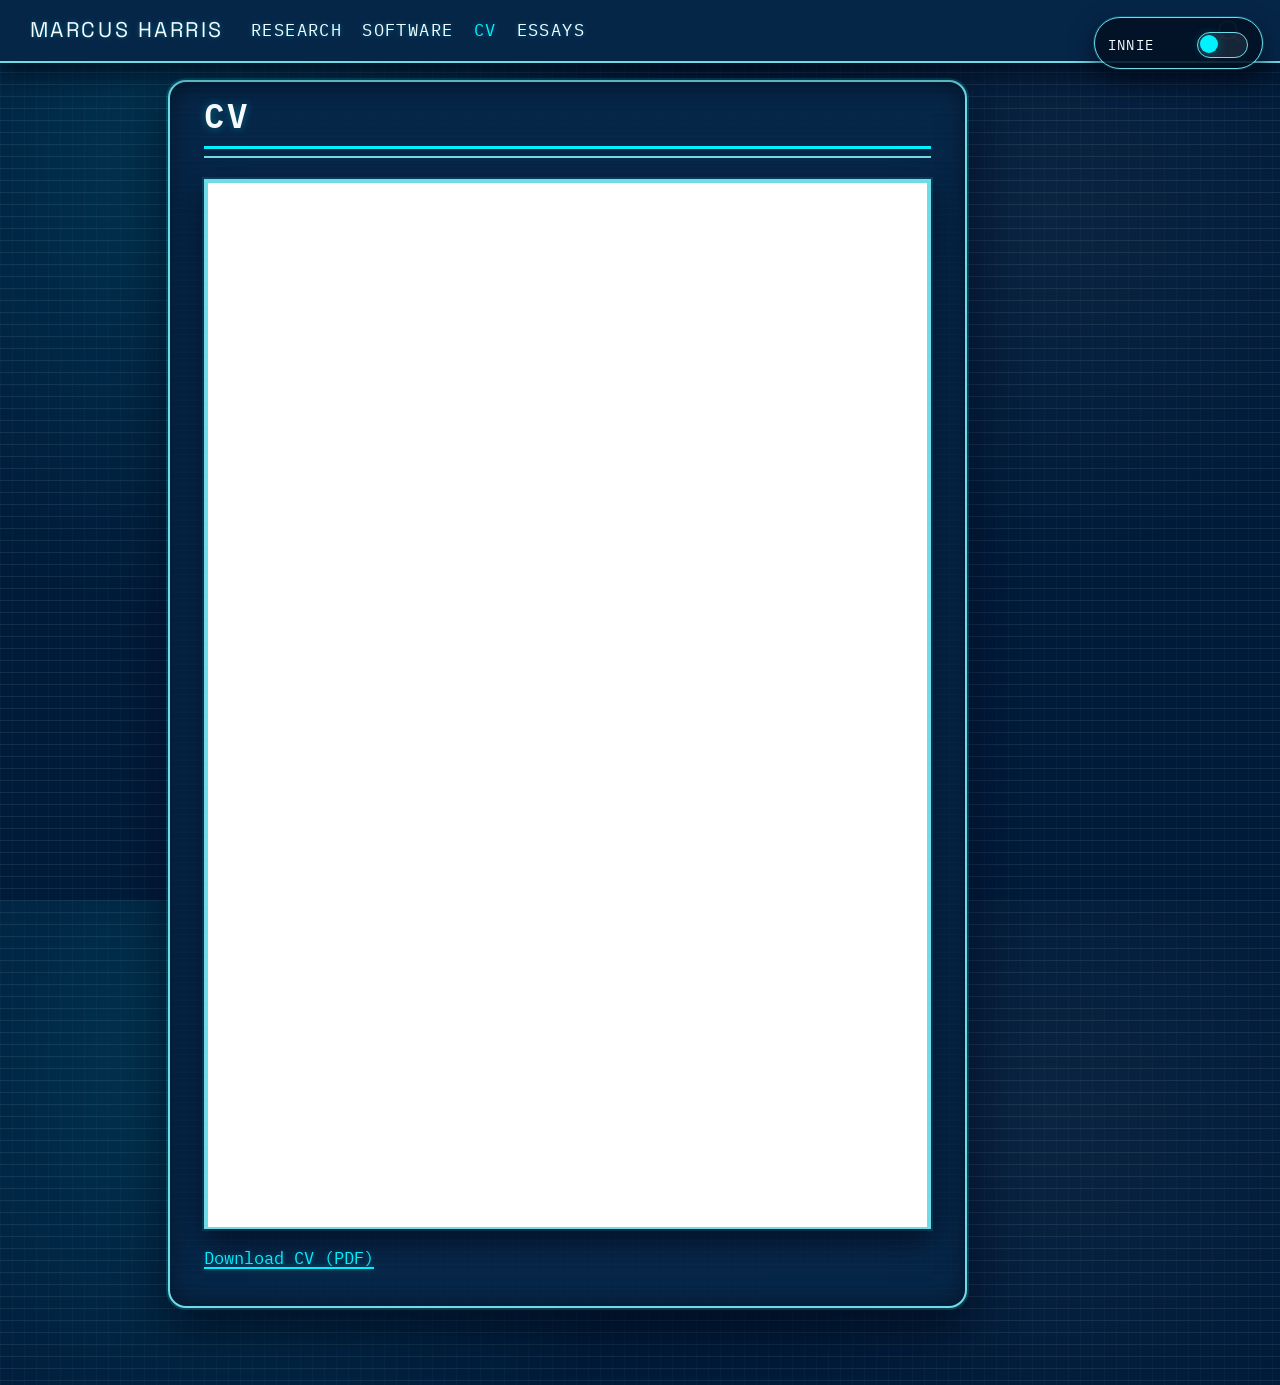
==== commit 9d0754bf: "Display CV inline on CV page" ====
--- a/docs/cv.html
+++ b/docs/cv.html
@@ -2,7 +2,7 @@
 <html xmlns="http://www.w3.org/1999/xhtml" lang="en" xml:lang="en"><head>
 
 <meta charset="utf-8">
-<meta name="generator" content="quarto-1.9.37">
+<meta name="generator" content="quarto-1.9.38">
 
 <meta name="viewport" content="width=device-width, initial-scale=1.0, user-scalable=yes">
 
@@ -40,10 +40,10 @@
 <script src="site_libs/quarto-html/tippy.umd.min.js"></script>
 <script src="site_libs/quarto-html/anchor.min.js"></script>
 <link href="site_libs/quarto-html/tippy.css" rel="stylesheet">
-<link href="site_libs/quarto-html/quarto-syntax-highlighting-7f8f88aac4f3542376d5c11b86a4c14d.css" rel="stylesheet" id="quarto-text-highlighting-styles">
+<link href="site_libs/quarto-html/quarto-syntax-highlighting-15634bcf2e68342d4ad2dfa704d543f6.css" rel="stylesheet" id="quarto-text-highlighting-styles">
 <script src="site_libs/bootstrap/bootstrap.min.js"></script>
 <link href="site_libs/bootstrap/bootstrap-icons.css" rel="stylesheet">
-<link href="site_libs/bootstrap/bootstrap-1feac607b775c3b0810a00819f2bd8de.min.css" rel="stylesheet" append-hash="true" id="quarto-bootstrap" data-mode="light">
+<link href="site_libs/bootstrap/bootstrap-ac7d2373332163a239a79b5d8c3fe635.min.css" rel="stylesheet" append-hash="true" id="quarto-bootstrap" data-mode="light">
 <script id="quarto-search-options" type="application/json">{
   "location": "navbar",
   "copy-button": false,
@@ -112,7 +112,7 @@
 <span class="menu-text">Research</span></a>
   </li>  
   <li class="nav-item">
-    <a class="nav-link" href="https://marcusharrisphd.com/mlmr/"> 
+    <a class="nav-link" href="./software.html"> 
 <span class="menu-text">Software</span></a>
   </li>  
   <li class="nav-item">
@@ -159,9 +159,12 @@
 </header>
 
 
-<p><a href="assets/CV.pdf">Download CV (PDF)</a></p>
-<iframe src="assets/CV.pdf" width="100%" height="1000" style="border:2px solid #2b5b50;">
-</iframe>
+<div class="cv-viewer">
+<p><object data="assets/CV.pdf#toolbar=1&amp;navpanes=0" type="application/pdf" class="cv-pdf" aria-label="Marcus Harris CV PDF"> <iframe src="assets/CV.pdf#toolbar=1&amp;navpanes=0" class="cv-pdf" title="Marcus Harris CV PDF"></iframe> </object></p>
+</div>
+<p class="cv-download">
+<a href="assets/CV.pdf">Download CV (PDF)</a>
+</p>
 
 
 
--- a/docs/site_libs/quarto-html/quarto-syntax-highlighting-15634bcf2e68342d4ad2dfa704d543f6.css
+++ b/docs/site_libs/quarto-html/quarto-syntax-highlighting-15634bcf2e68342d4ad2dfa704d543f6.css
@@ -0,0 +1,236 @@
+/* quarto syntax highlight colors */
+:root {
+  --quarto-hl-ot-color: #003B4F;
+  --quarto-hl-at-color: #657422;
+  --quarto-hl-ss-color: #20794D;
+  --quarto-hl-an-color: #5E5E5E;
+  --quarto-hl-fu-color: #4758AB;
+  --quarto-hl-st-color: #20794D;
+  --quarto-hl-cf-color: #003B4F;
+  --quarto-hl-op-color: #5E5E5E;
+  --quarto-hl-er-color: #AD0000;
+  --quarto-hl-bn-color: #AD0000;
+  --quarto-hl-al-color: #AD0000;
+  --quarto-hl-va-color: #111111;
+  --quarto-hl-bu-color: inherit;
+  --quarto-hl-ex-color: inherit;
+  --quarto-hl-pp-color: #AD0000;
+  --quarto-hl-in-color: #5E5E5E;
+  --quarto-hl-vs-color: #20794D;
+  --quarto-hl-wa-color: #5E5E5E;
+  --quarto-hl-do-color: #5E5E5E;
+  --quarto-hl-im-color: #00769E;
+  --quarto-hl-ch-color: #20794D;
+  --quarto-hl-dt-color: #AD0000;
+  --quarto-hl-fl-color: #AD0000;
+  --quarto-hl-co-color: #5E5E5E;
+  --quarto-hl-cv-color: #5E5E5E;
+  --quarto-hl-cn-color: #8f5902;
+  --quarto-hl-sc-color: #5E5E5E;
+  --quarto-hl-dv-color: #AD0000;
+  --quarto-hl-kw-color: #003B4F;
+}
+
+/* other quarto variables */
+:root {
+  --quarto-font-monospace: SFMono-Regular, Menlo, Monaco, Consolas, "Liberation Mono", "Courier New", monospace;
+}
+
+/* syntax highlight based on Pandoc's rules */
+pre > code.sourceCode > span {
+  color: #003B4F;
+}
+
+code.sourceCode > span {
+  color: #003B4F;
+}
+
+div.sourceCode,
+div.sourceCode pre.sourceCode {
+  color: #003B4F;
+}
+
+/* Normal */
+code span {
+  color: #003B4F;
+}
+
+/* Alert */
+code span.al {
+  color: #AD0000;
+  font-style: inherit;
+}
+
+/* Annotation */
+code span.an {
+  color: #5E5E5E;
+  font-style: inherit;
+}
+
+/* Attribute */
+code span.at {
+  color: #657422;
+  font-style: inherit;
+}
+
+/* BaseN */
+code span.bn {
+  color: #AD0000;
+  font-style: inherit;
+}
+
+/* BuiltIn */
+code span.bu {
+  font-style: inherit;
+}
+
+/* ControlFlow */
+code span.cf {
+  color: #003B4F;
+  font-weight: bold;
+  font-style: inherit;
+}
+
+/* Char */
+code span.ch {
+  color: #20794D;
+  font-style: inherit;
+}
+
+/* Constant */
+code span.cn {
+  color: #8f5902;
+  font-style: inherit;
+}
+
+/* Comment */
+code span.co {
+  color: #5E5E5E;
+  font-style: inherit;
+}
+
+/* CommentVar */
+code span.cv {
+  color: #5E5E5E;
+  font-style: italic;
+}
+
+/* Documentation */
+code span.do {
+  color: #5E5E5E;
+  font-style: italic;
+}
+
+/* DataType */
+code span.dt {
+  color: #AD0000;
+  font-style: inherit;
+}
+
+/* DecVal */
+code span.dv {
+  color: #AD0000;
+  font-style: inherit;
+}
+
+/* Error */
+code span.er {
+  color: #AD0000;
+  font-style: inherit;
+}
+
+/* Extension */
+code span.ex {
+  font-style: inherit;
+}
+
+/* Float */
+code span.fl {
+  color: #AD0000;
+  font-style: inherit;
+}
+
+/* Function */
+code span.fu {
+  color: #4758AB;
+  font-style: inherit;
+}
+
+/* Import */
+code span.im {
+  color: #00769E;
+  font-style: inherit;
+}
+
+/* Information */
+code span.in {
+  color: #5E5E5E;
+  font-style: inherit;
+}
+
+/* Keyword */
+code span.kw {
+  color: #003B4F;
+  font-weight: bold;
+  font-style: inherit;
+}
+
+/* Operator */
+code span.op {
+  color: #5E5E5E;
+  font-style: inherit;
+}
+
+/* Other */
+code span.ot {
+  color: #003B4F;
+  font-style: inherit;
+}
+
+/* Preprocessor */
+code span.pp {
+  color: #AD0000;
+  font-style: inherit;
+}
+
+/* SpecialChar */
+code span.sc {
+  color: #5E5E5E;
+  font-style: inherit;
+}
+
+/* SpecialString */
+code span.ss {
+  color: #20794D;
+  font-style: inherit;
+}
+
+/* String */
+code span.st {
+  color: #20794D;
+  font-style: inherit;
+}
+
+/* Variable */
+code span.va {
+  color: #111111;
+  font-style: inherit;
+}
+
+/* VerbatimString */
+code span.vs {
+  color: #20794D;
+  font-style: inherit;
+}
+
+/* Warning */
+code span.wa {
+  color: #5E5E5E;
+  font-style: italic;
+}
+
+.prevent-inlining {
+  content: "</";
+}
+
+/*# sourceMappingURL=f23921c56f73e400b49028c9186a1aa0.css.map */
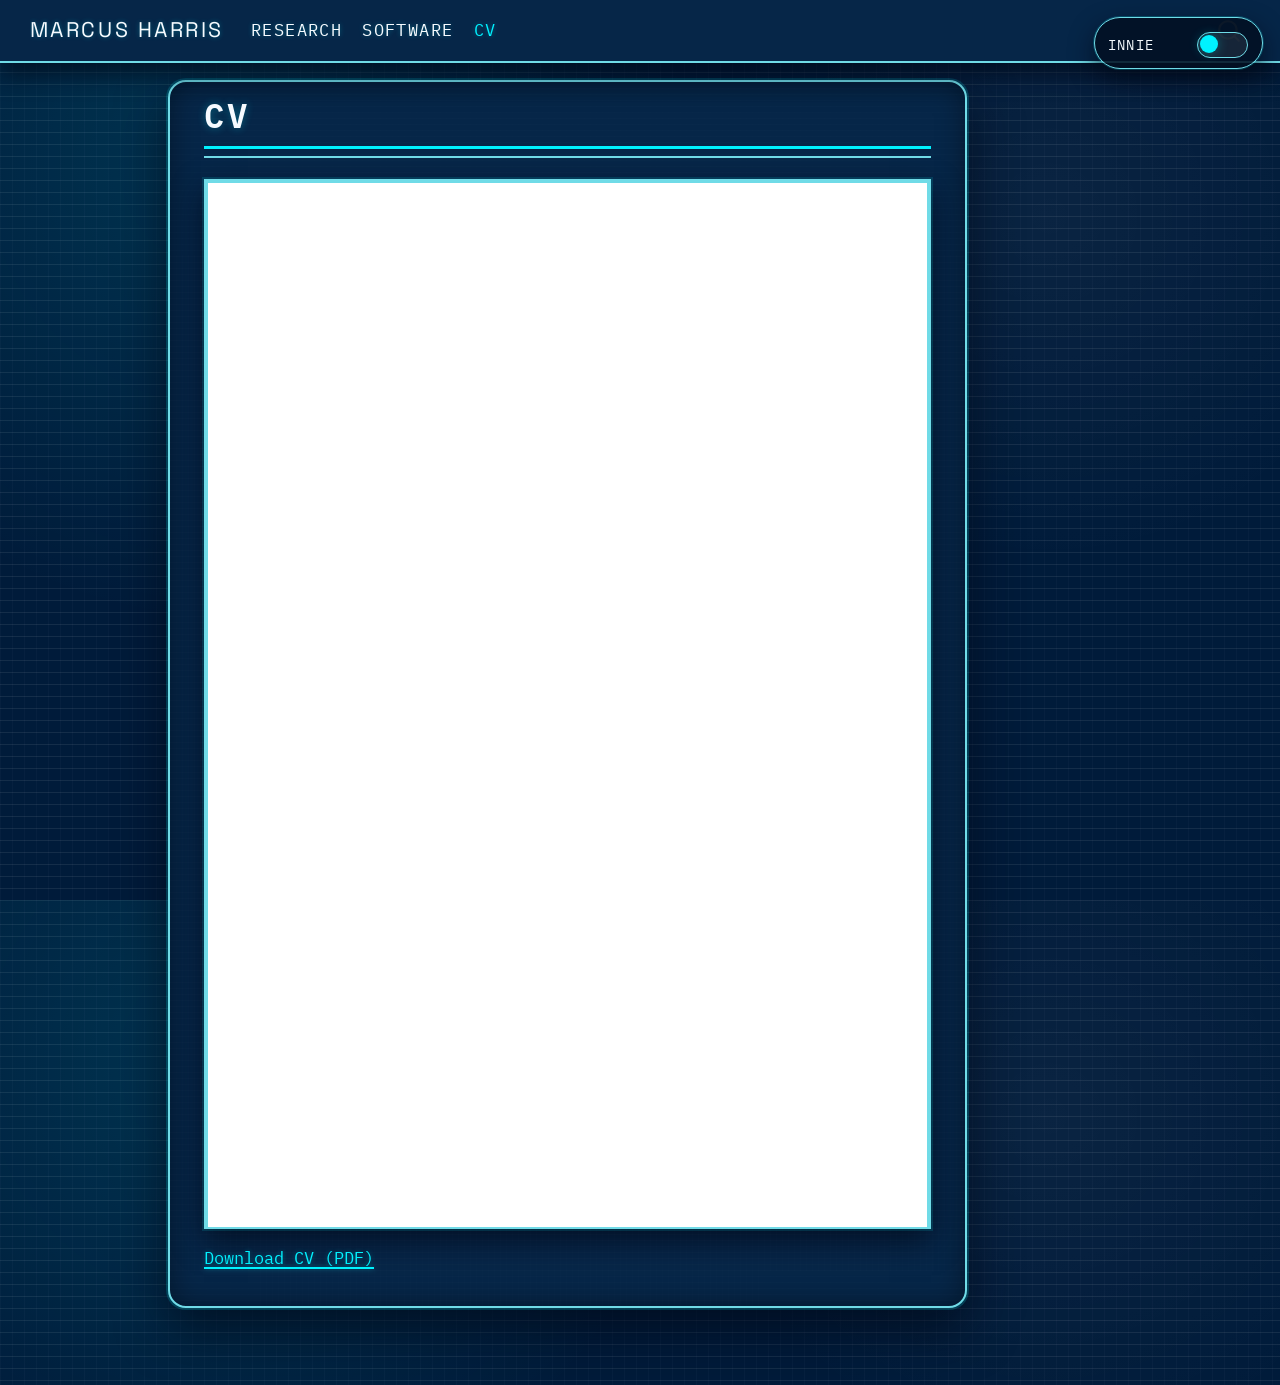
==== commit 59f25f67: "Hide essays navigation" ====
--- a/docs/cv.html
+++ b/docs/cv.html
@@ -119,10 +119,6 @@
     <a class="nav-link active" href="./cv.html" aria-current="page"> 
 <span class="menu-text">CV</span></a>
   </li>  
-  <li class="nav-item">
-    <a class="nav-link" href="./essays.html"> 
-<span class="menu-text">Essays</span></a>
-  </li>  
 </ul>
           </div> <!-- /navcollapse -->
             <div class="quarto-navbar-tools">
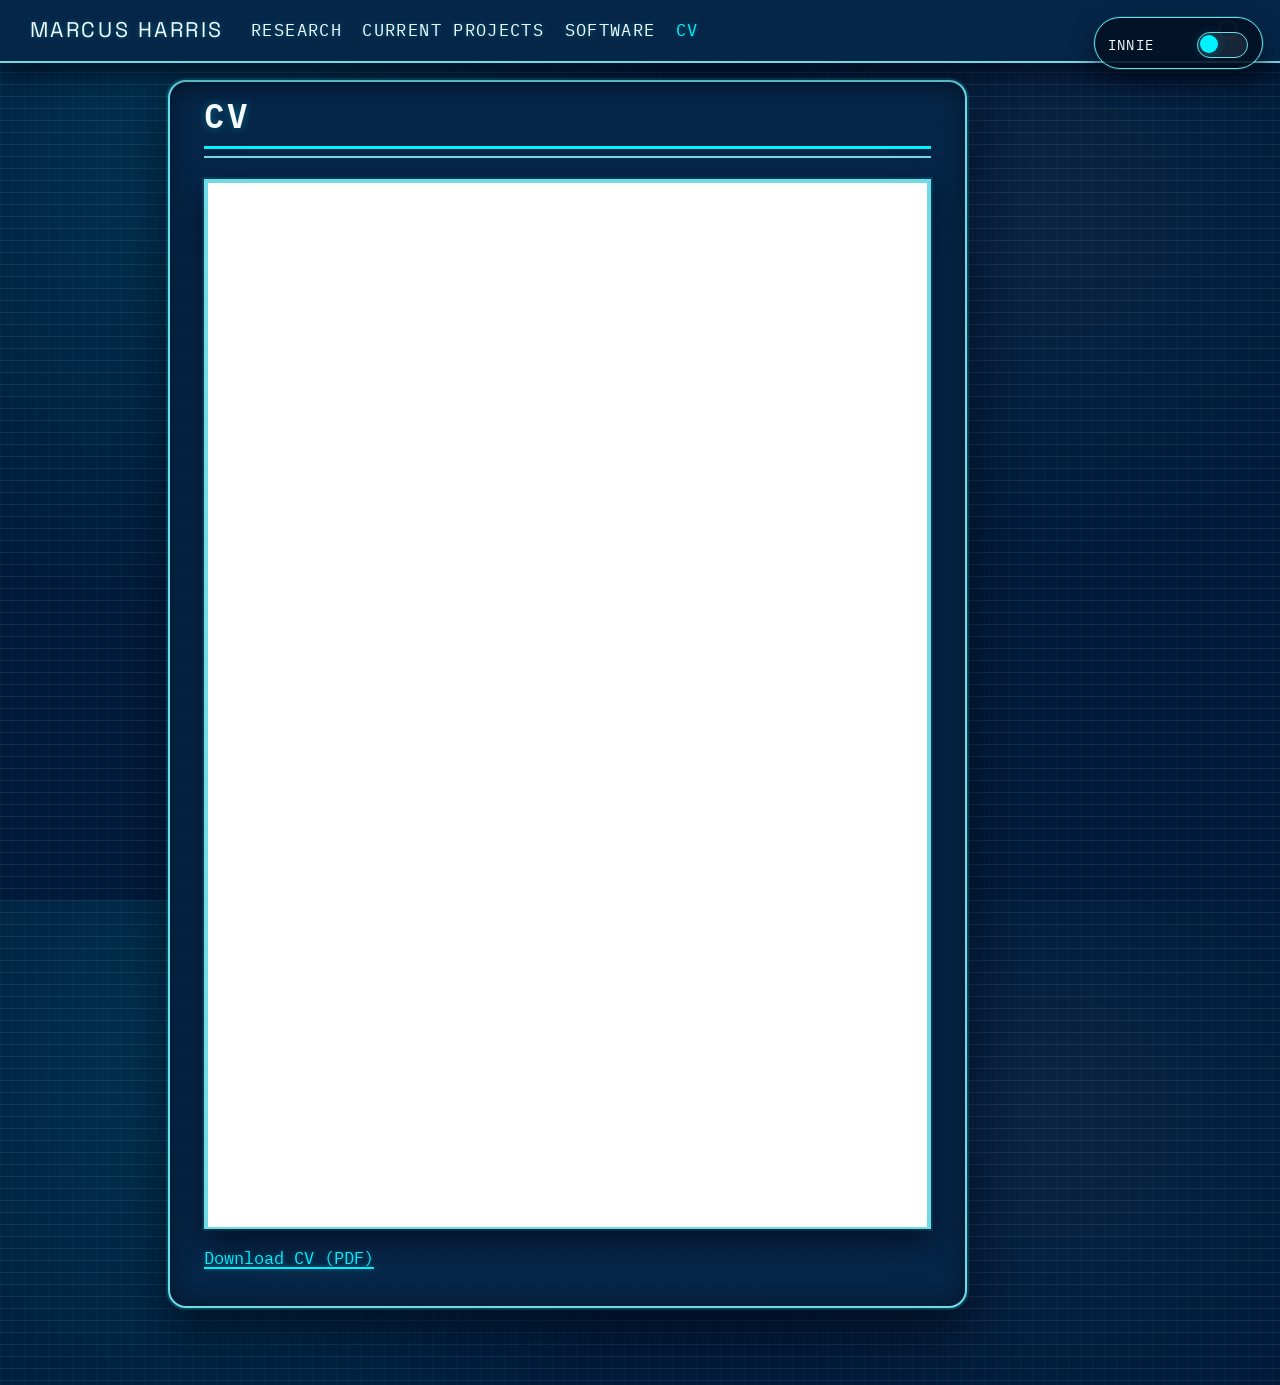
==== commit 136ba52e: "Add current research projects page" ====
--- a/docs/cv.html
+++ b/docs/cv.html
@@ -112,6 +112,10 @@
 <span class="menu-text">Research</span></a>
   </li>  
   <li class="nav-item">
+    <a class="nav-link" href="./projects.html"> 
+<span class="menu-text">Current Projects</span></a>
+  </li>  
+  <li class="nav-item">
     <a class="nav-link" href="./software.html"> 
 <span class="menu-text">Software</span></a>
   </li>  
